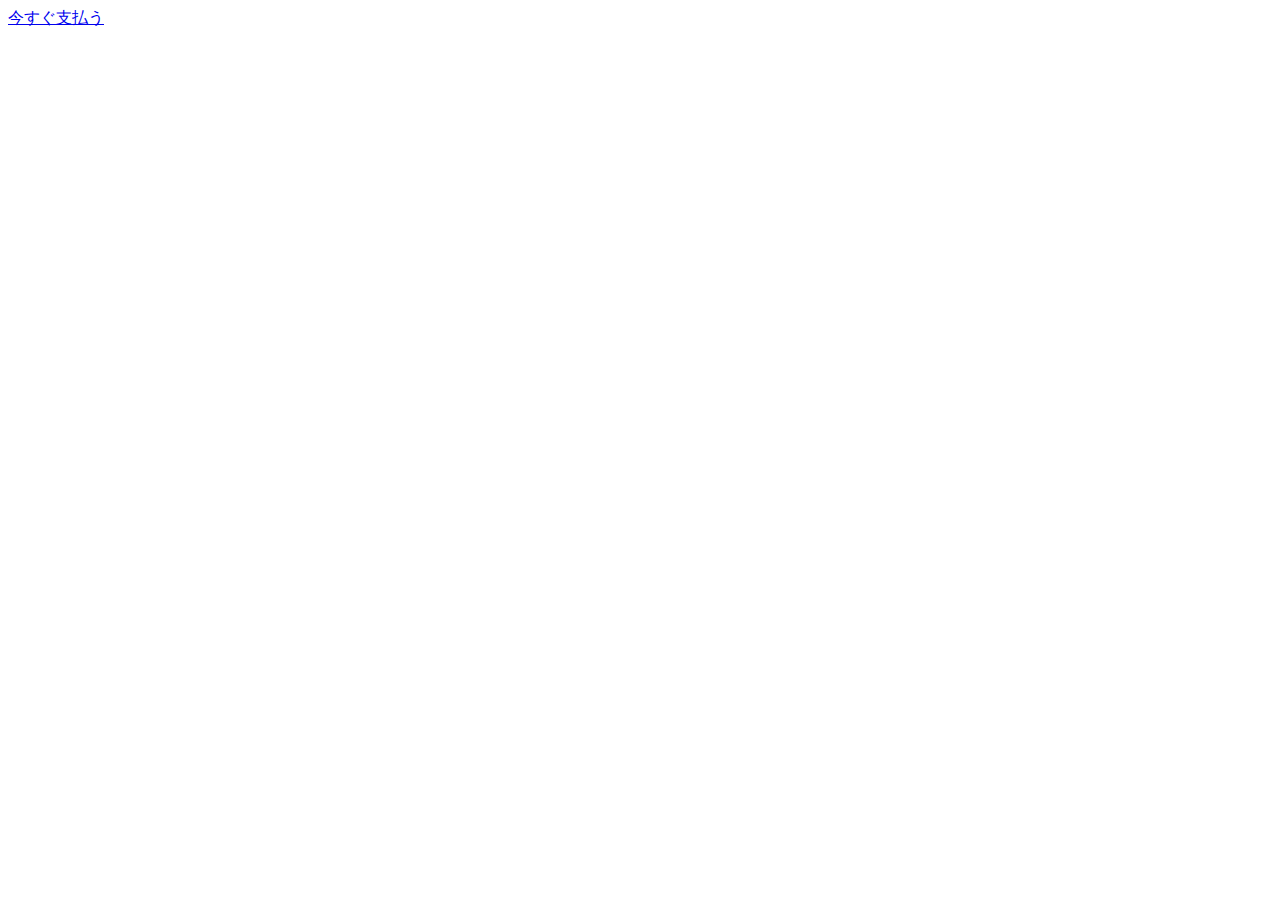
==== embed/index.html @ 3dcce151 "Clear main directory" ====
<!DOCTYPE html>
<html>
<head>
  <meta charset="utf-8" />
  <meta name="viewport" content="width=device-width, initial-scale=1.0, user-scalable=no" />
</head>
<body>

  <a href="https://spike.cc/shop/mguitars/products/QmVpsE8f" class="spike-button" data-code="QmVpsE8f" data-button-style="pay_large" data-button-text-key="1">今すぐ支払う</a><script src="https://spike.cc/button/v1/button.js" type="text/javascript"></script>

</body>
</html>
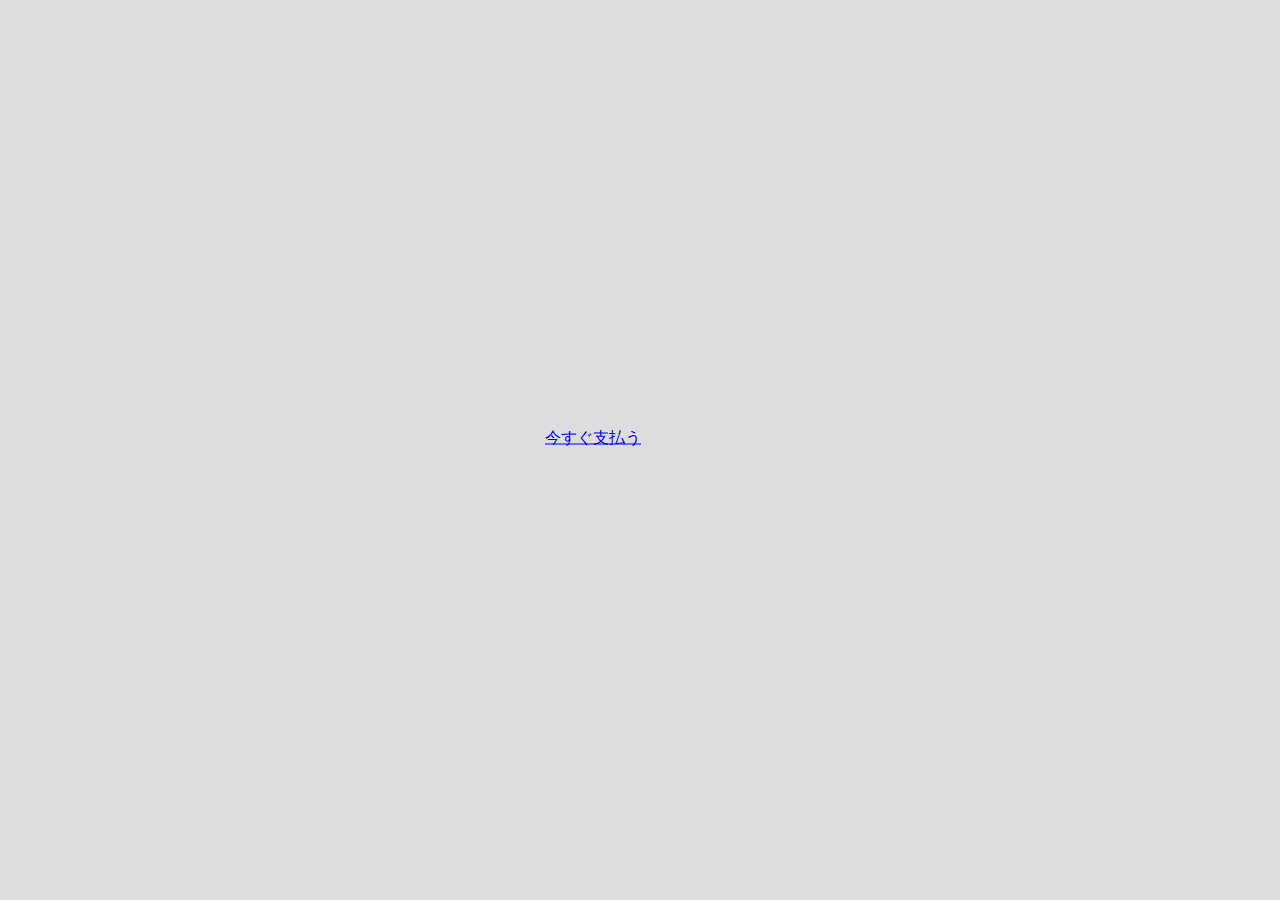
==== commit 31e9b9cd: "Embed button" ====
--- a/embed/index.html
+++ b/embed/index.html
@@ -3,10 +3,28 @@
 <head>
   <meta charset="utf-8" />
   <meta name="viewport" content="width=device-width, initial-scale=1.0, user-scalable=no" />
+
+  <style>
+    body {
+      width: 100vw;
+      height: 100vh;
+      background: #ddd;
+      margin: 0;
+    }
+
+    .spike-button {
+      width: 190px;
+      height: 45px;
+      transform: translate(-50%, -50%);
+      left: 50%;
+      top: 50%;
+      position: absolute;
+    }
+  </style>
 </head>
 <body>
 
   <a href="https://spike.cc/shop/mguitars/products/QmVpsE8f" class="spike-button" data-code="QmVpsE8f" data-button-style="pay_large" data-button-text-key="1">今すぐ支払う</a><script src="https://spike.cc/button/v1/button.js" type="text/javascript"></script>
 
 </body>
-</html>+</html>
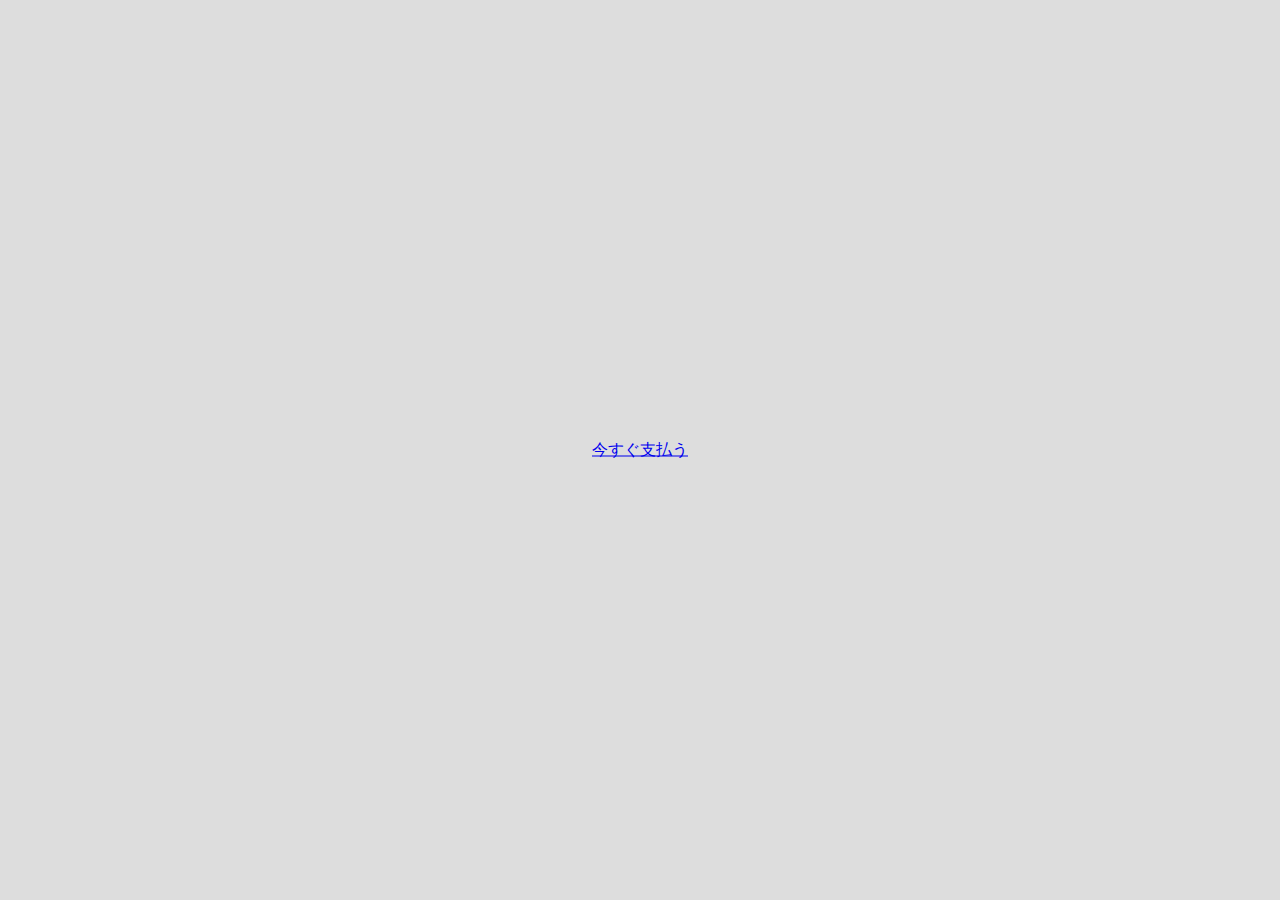
==== commit 36fd3d4f: "Postision iFrame" ====
--- a/embed/index.html
+++ b/embed/index.html
@@ -12,9 +12,7 @@
       margin: 0;
     }
 
-    .spike-button {
-      width: 190px;
-      height: 45px;
+    .spike-button, #spike_button_iframe_QmVpsE8f {
       transform: translate(-50%, -50%);
       left: 50%;
       top: 50%;
